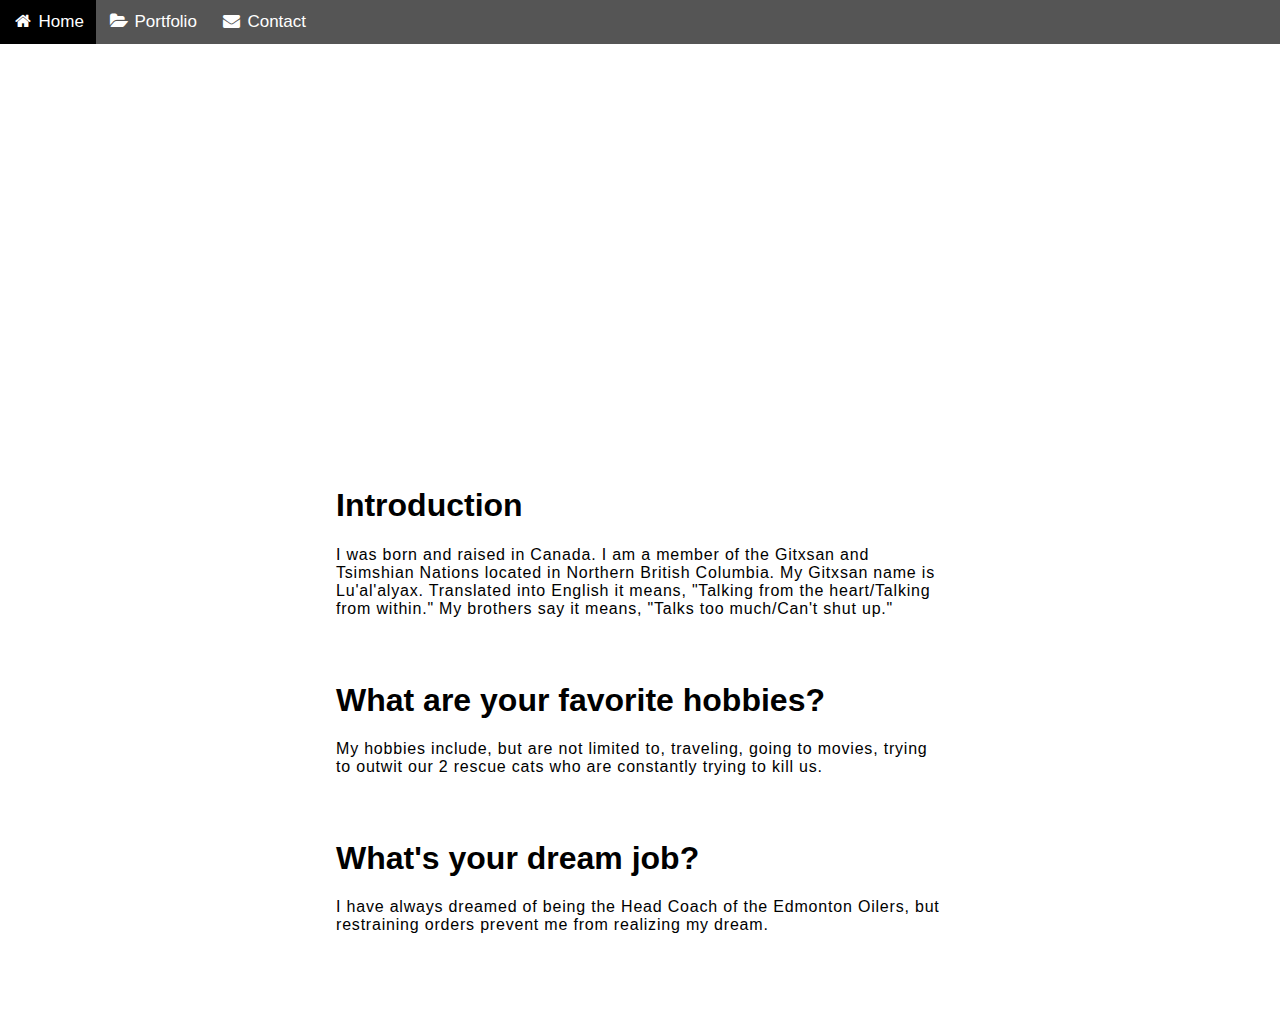
==== index.html @ 4a249a20 "added responsive icon navigation" ====
<!doctype html>

<html lang="en">

<head>
    <meta name="viewport" content="width=device-width, initial-scale=1">

    <title>About Me</title>
    <link rel="stylesheet" href="assets/css/style.css">

</head>

<body>


    <!-- Load an icon library -->
    <link rel="stylesheet" href="https://cdnjs.cloudflare.com/ajax/libs/font-awesome/4.7.0/css/font-awesome.min.css">

    <div class="navbar">
      <a class="active" href="index.html"><i class="fa fa-fw fa-home"></i> Home</a>
      <a href="portfolio.html"><i class="fa fa-fw fa-folder-open"></i> Portfolio</a>
      <a href="contact.html"><i class="fa fa-fw fa-envelope"></i> Contact</a>
      
    </div>

    
<!--
* removing old navigation row at the top
*


<div class="topnav">
    <a class="active" href="index.html">About</a>
    <a href="portfolio.html">Portfolio</a>
    <a href="contact.html">Contact</a>
  </div>
-->

<!--
* original html code
*
-->

    <header class='masthead'>
        <p class='masthead-intro'></p>
        <h1 class='masthead-heading'>Tania Moore</h1>
    </header>
    <section class="details">
      <h1>Introduction</h1>
      
      <p>I was born and raised in Canada.  I am a member of the Gitxsan and Tsimshian Nations located in Northern British Columbia. My Gitxsan name is Lu'al'alyax.  Translated into English it means, "Talking from the heart/Talking from within."  My brothers say it means, "Talks too much/Can't shut up."</p>
      <h1>What are your favorite hobbies?</h1>
      <p>My hobbies include, but are not limited to, traveling, going to movies, trying to outwit our 2 rescue cats who are constantly trying to kill us.</p>
      <h1>What's your dream job?</h1>
      <p>I have always dreamed of being the Head Coach of the Edmonton Oilers, but restraining orders prevent me from realizing my dream.</p>
      <!-- commenting out this info that was moved to other pages 

      <h1> Contact Me</h1>
        
          <li><A HREF="mailto:tania99@gmail.com">Click Here To Email Me</A></li>
          <li><a href="http://www.github.com/TaniaGM">Check my Github Portfolio</a></li>
      -->
        </section>

  <br>
  <br>
  <br>
  <br>


  
  
</body>

</html>
---- assets/css/style.css ----
/* commenting out the original body from the fork


* body {
*    color: #222222;
*    font-size: 1em;
*    font-family: "Open Sans", "Helvetica Neue", sans-serif;
* }
*/

body {
  margin: 0;
  font-family: Arial, Helvetica, sans-serif;
}

/* Style the navigation bar */
.navbar {
  width: 100%;
  background-color: #555;
  overflow: auto;
}

/* Navbar links */
.navbar a {
  float: left;
  text-align: center;
  padding: 12px;
  color: white;
  text-decoration: none;
  font-size: 17px;
}

/* Navbar links on mouse-over */
.navbar a:hover {
  background-color: #000;
}

/* Current/active navbar link */
.active {
  background-color: rgb(14, 22, 136);
}

/* Add responsiveness - will automatically display the navbar vertically instead of horizontally on screens less than 500 pixels */
@media screen and (max-width: 500px) {
  .navbar a {
    float: none;
    display: block;
  }
}

/* commenting out the old nav menu
.topnav {
  overflow: hidden;
  background-color: #333;
}

.topnav a {
  float: left;
  color: #f2f2f2;
  text-align: center;
  padding: 14px 16px;
  text-decoration: none;
  font-size: 17px;
}

.topnav a:hover {
  background-color: #ddd;
  color: black;
}

.topnav a.active {
  background-color: rgb(14, 66, 114);
  color: white;
}

*/



/*
***
* original about me
***
* all of the info below
* is from the original about me fork
***
*/


.content-footer,
.masthead-heading,
.masthead-intro {
  text-align: center;
}

.masthead {
  padding: 6em 0;
  background-image: url('../images/killerwhale.jpg');
  background-size: cover;
  background-repeat: no-repeat;
}

.masthead-intro {
    margin-bottom: 0.1em;
    font-size: 2em;
    color: #ffffff;
}

.masthead-heading {
    margin-top: -0.2em;
    font-weight: bold;
    font-size: 6em;
    letter-spacing: -0.02em;
    text-transform: uppercase;
    color: #ffffff;
}

.details {
    max-width: 38em;
    margin-left: auto;
    margin-right: auto;
    margin-top: 2em;
}

.details > p {
    font-weight: 300;
    letter-spacing: 0.05em;
}

.details > h2 {
    font-size: 1.2em;
    font-weight: bold;
    margin: 2em 0 1em 0;
}

section > h1 {
    margin-top: 2em;
}

#footer {
  padding: 20px 0;
  text-align: center;
  background-color: #111111;
  text-decoration: none;
}

#footer a {
  color: #ffffff;
}
.social > li {
  display: inline-block;
  margin: 0 5px;
}
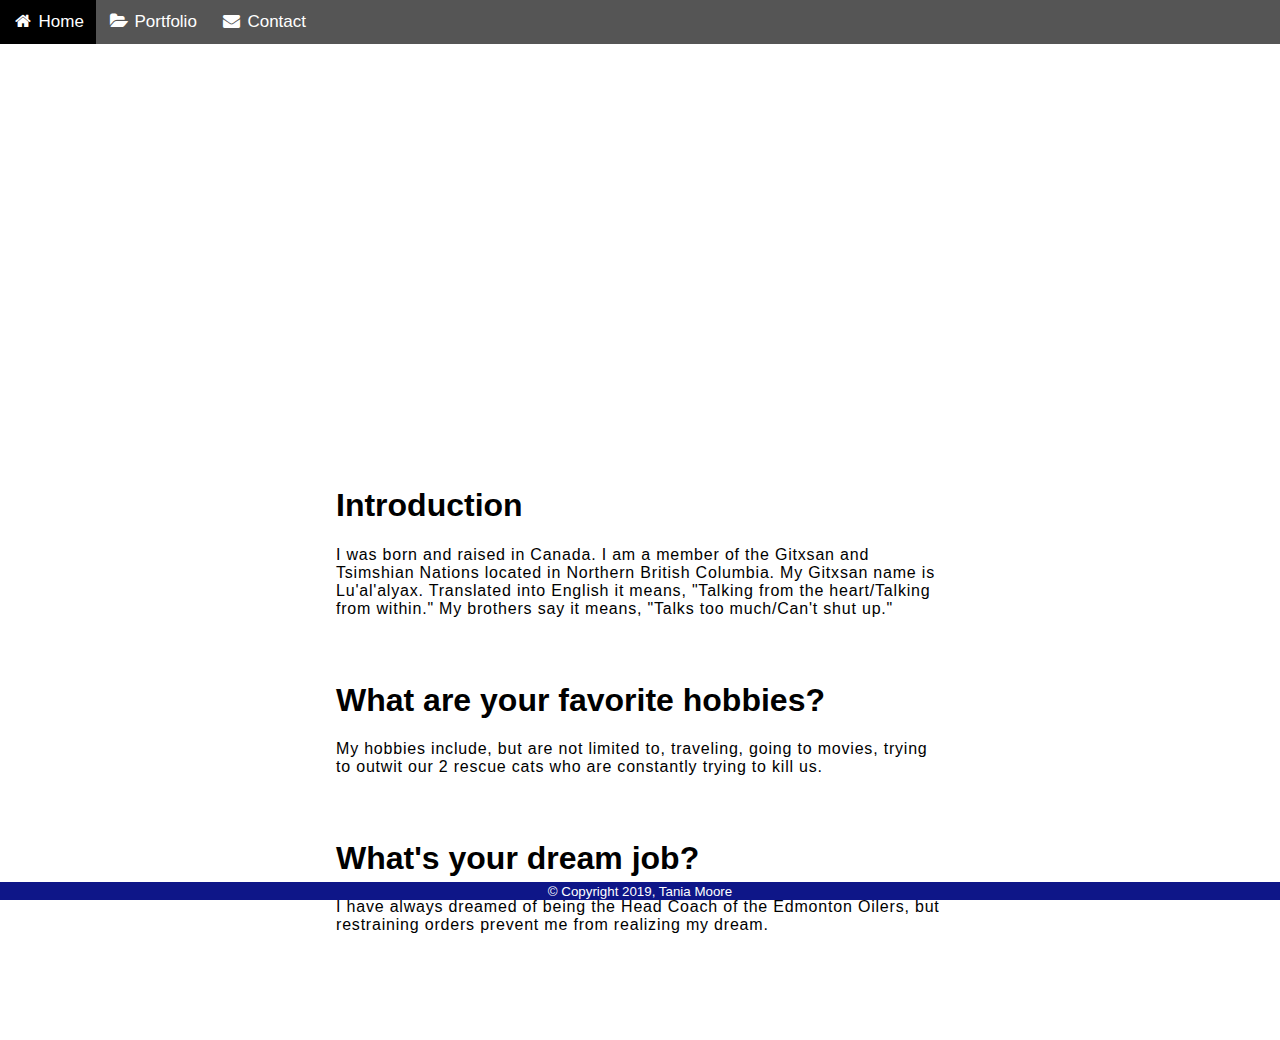
==== commit 5de31d7b: "added copyright footer" ====
--- a/index.html
+++ b/index.html
@@ -62,11 +62,18 @@
       -->
         </section>
 
-  <br>
-  <br>
-  <br>
-  <br>
 
+<!-- footer info -->
+
+<br>
+<br>
+<br>
+<br>
+<br>
+  
+        <div class='footer'>
+            <small>&copy; Copyright 2019, Tania Moore</small>
+        </div>
 
   
   
--- a/assets/css/style.css
+++ b/assets/css/style.css
@@ -137,17 +137,29 @@
     margin-top: 2em;
 }
 
-#footer {
+.footer {
+  position: fixed;
+  left: 0;
+  bottom: 0;
+  width: 100%;
+  background-color:rgb(14, 22, 136);
+  color: white;
+  text-align: center;
+}
+
+/* removing unused styles
+.footer {
   padding: 20px 0;
   text-align: center;
-  background-color: #111111;
+  background-color: rgb(14, 22, 136;
   text-decoration: none;
 }
 
 #footer a {
-  color: #ffffff;
+  color: rgb(14, 22, 136;
 }
 .social > li {
   display: inline-block;
   margin: 0 5px;
 }
+*/